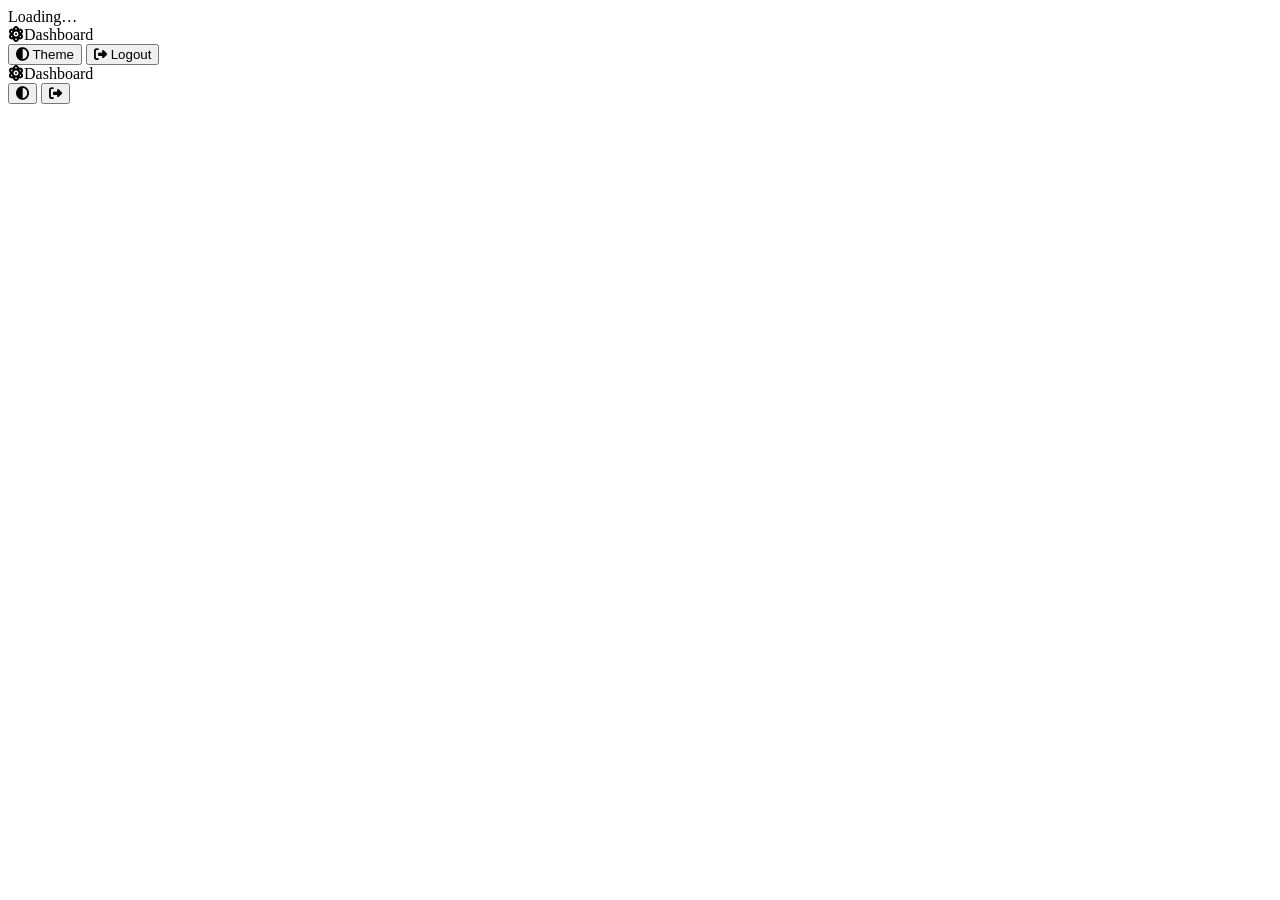
==== app.html @ cdaf5f93 "New" ====
<!DOCTYPE html>
<html lang="en">
<head>
<meta charset="UTF-8">
<meta name="viewport" content="width=device-width,initial-scale=1">
<meta name="referrer" content="no-referrer">
<meta name="robots" content="noindex,nofollow">
<title>Teacher dashboard</title>
<link rel="preconnect" href="https://fonts.googleapis.com"><link rel="preconnect" href="https://fonts.gstatic.com" crossorigin>
<link href="https://fonts.googleapis.com/css2?family=Hind+Siliguri:wght@400;600;700&family=Plus+Jakarta+Sans:wght@500;700;800&display=swap" rel="stylesheet">
<meta name="theme-color" content="#6D5EF5">
<script>try{var t=localStorage.getItem('ht_theme');document.documentElement.dataset.theme=t||(matchMedia('(prefers-color-scheme:dark)').matches?'dark':'light')}catch(e){}</script>
<link rel="stylesheet" href="css/style.css">
<link rel="stylesheet" href="https://cdnjs.cloudflare.com/ajax/libs/font-awesome/6.4.0/css/all.min.css">
</head>
<body>
<div id="boot" class="center-wrap"><div class="muted">Loading…</div></div>
<div id="shell" class="shell hidden">
  <aside class="rail">
    <div class="brand"><span class="logo"><i class="fas fa-atom"></i></span><span id="brand2">Dashboard</span></div>
    <div id="rnav" style="display:flex;flex-direction:column;gap:6px"></div>
    <div class="spacer"></div>
    <button class="nav-btn" id="theme2"><i class="fas fa-circle-half-stroke"></i> Theme</button>
    <button class="nav-btn" id="logout2"><i class="fas fa-right-from-bracket"></i> Logout</button>
  </aside>
  <div class="main">
    <header class="topbar"><div class="brand"><span class="logo"><i class="fas fa-atom"></i></span><span id="brand">Dashboard</span></div>
      <button class="icon-btn" id="theme" aria-label="Theme"><i class="fas fa-circle-half-stroke"></i></button>
      <button class="icon-btn" id="logout" aria-label="Logout"><i class="fas fa-right-from-bracket"></i></button></header>
    <main class="page" id="view"></main>
  </div>
  <nav class="bottomnav" id="bnav"></nav>
</div>
<script type="module" src="js/app.js"></script>
</body>
</html>
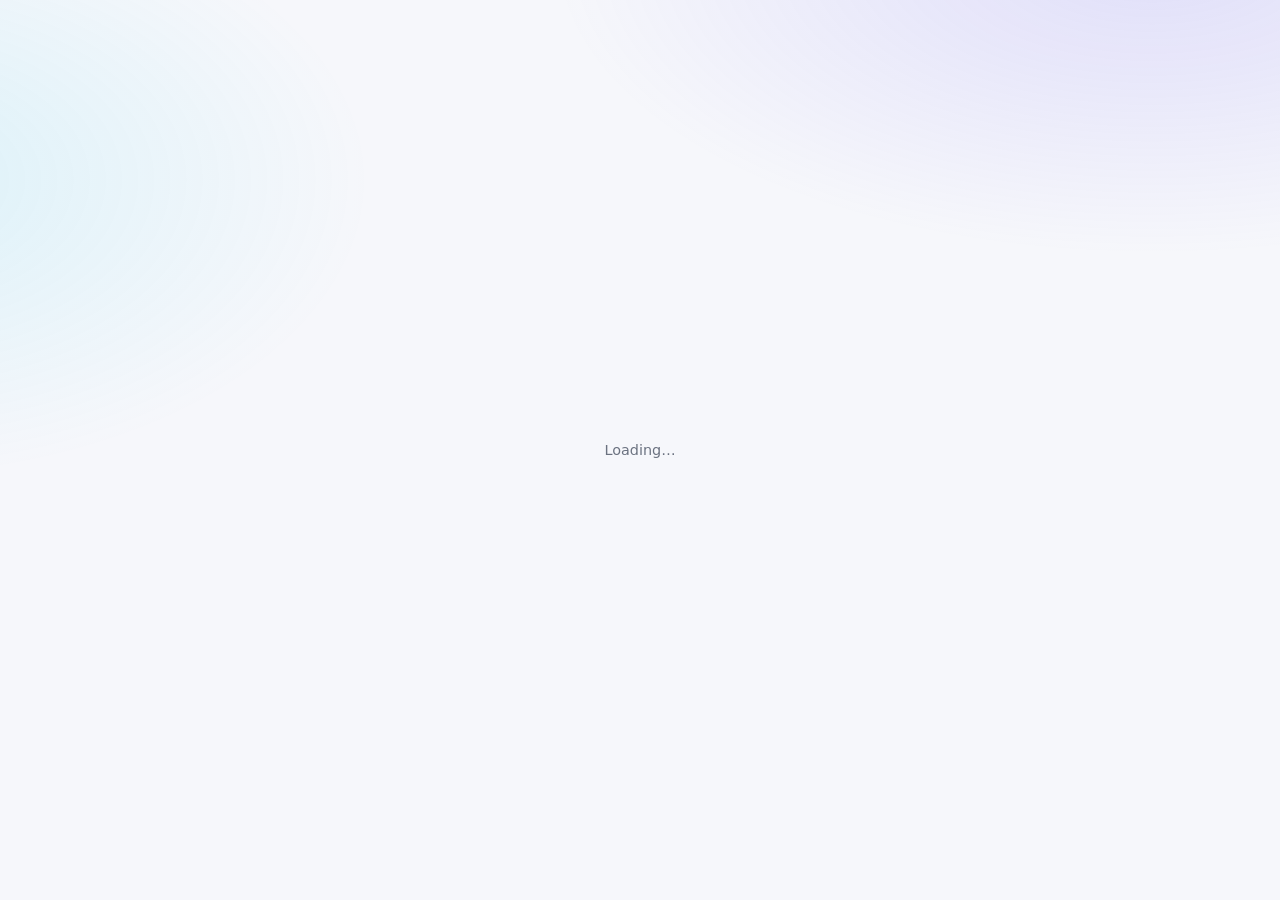
==== commit 2c7ed738: "Add files via upload" ====
--- a/app.html
+++ b/app.html
@@ -9,6 +9,13 @@
 <link rel="preconnect" href="https://fonts.googleapis.com"><link rel="preconnect" href="https://fonts.gstatic.com" crossorigin>
 <link href="https://fonts.googleapis.com/css2?family=Hind+Siliguri:wght@400;600;700&family=Plus+Jakarta+Sans:wght@500;700;800&display=swap" rel="stylesheet">
 <meta name="theme-color" content="#6D5EF5">
+<link rel="icon" type="image/svg+xml" href="icons/favicon.svg">
+<link rel="icon" type="image/png" sizes="32x32" href="icons/favicon-32.png">
+<link rel="apple-touch-icon" href="icons/apple-touch-icon.png">
+<meta name="apple-mobile-web-app-capable" content="yes"><meta name="mobile-web-app-capable" content="yes">
+<meta name="apple-mobile-web-app-status-bar-style" content="black-translucent">
+<link rel="manifest" href="manifest.webmanifest">
+
 <script>try{var t=localStorage.getItem('ht_theme');document.documentElement.dataset.theme=t||(matchMedia('(prefers-color-scheme:dark)').matches?'dark':'light')}catch(e){}</script>
 <link rel="stylesheet" href="css/style.css">
 <link rel="stylesheet" href="https://cdnjs.cloudflare.com/ajax/libs/font-awesome/6.4.0/css/all.min.css">
@@ -17,20 +24,23 @@
 <div id="boot" class="center-wrap"><div class="muted">Loading…</div></div>
 <div id="shell" class="shell hidden">
   <aside class="rail">
-    <div class="brand"><span class="logo"><i class="fas fa-atom"></i></span><span id="brand2">Dashboard</span></div>
+    <div class="brand"><img class="logo-img" src="icons/icon-192.png" alt=""><span id="brand2">Dashboard</span></div>
     <div id="rnav" style="display:flex;flex-direction:column;gap:6px"></div>
     <div class="spacer"></div>
     <button class="nav-btn" id="theme2"><i class="fas fa-circle-half-stroke"></i> Theme</button>
     <button class="nav-btn" id="logout2"><i class="fas fa-right-from-bracket"></i> Logout</button>
   </aside>
   <div class="main">
-    <header class="topbar"><div class="brand"><span class="logo"><i class="fas fa-atom"></i></span><span id="brand">Dashboard</span></div>
+    <header class="topbar"><div class="brand"><img class="logo-img" src="icons/icon-192.png" alt=""><span id="brand">Dashboard</span></div>
+      <a class="icon-btn" href="#settings" aria-label="Settings" style="text-decoration:none"><i class="fas fa-gear"></i></a>
       <button class="icon-btn" id="theme" aria-label="Theme"><i class="fas fa-circle-half-stroke"></i></button>
       <button class="icon-btn" id="logout" aria-label="Logout"><i class="fas fa-right-from-bracket"></i></button></header>
     <main class="page" id="view"></main>
   </div>
   <nav class="bottomnav" id="bnav"></nav>
 </div>
+<link rel="stylesheet" href="https://cdn.jsdelivr.net/npm/katex@0.16.8/dist/katex.min.css">
+<script defer src="https://cdn.jsdelivr.net/npm/katex@0.16.8/dist/katex.min.js"></script>
 <script type="module" src="js/app.js"></script>
 </body>
 </html>
--- a/css/style.css
+++ b/css/style.css
@@ -0,0 +1,169 @@
+:root{
+  --bg:#F6F7FB;--card:#fff;--ink:#12141F;--muted:#6B7280;--line:rgba(18,20,31,.08);
+  --brand:#6D5EF5;--brand-d:#5A4BE0;--aqua:#22D3EE;--coral:#FF7A59;--ok:#34D399;--okd:#0f7a55;--warn:#F59E0B;--err:#EF4444;
+  --soft:#EEF0FF;--r:22px;--sh:0 1px 2px rgba(18,20,31,.04),0 8px 24px rgba(40,40,90,.07);
+  --grad:linear-gradient(135deg,#6D5EF5,#4F46E5 60%,#7C3AED);
+  --font:"Plus Jakarta Sans","Inter","Hind Siliguri",system-ui,-apple-system,"Segoe UI",sans-serif;
+  --ease:cubic-bezier(.2,.8,.2,1);
+}
+[data-theme=dark]{
+  --bg:#0E1020;--card:#171A2E;--ink:#EEF0FA;--muted:#9AA0B8;--line:rgba(255,255,255,.09);--soft:#22264A;
+  --sh:0 1px 2px rgba(0,0,0,.3),0 10px 30px rgba(0,0,0,.35);--okd:#6ee7b7;
+}
+*{box-sizing:border-box;-webkit-tap-highlight-color:transparent}
+html,body{margin:0}
+body{font-family:var(--font);background:var(--bg);color:var(--ink);line-height:1.55;-webkit-text-size-adjust:100%;transition:background .3s,color .3s}
+body::before{content:"";position:fixed;inset:0;z-index:-1;pointer-events:none;
+  background:radial-gradient(600px 300px at 90% -5%,rgba(109,94,245,.16),transparent),radial-gradient(500px 300px at -10% 20%,rgba(34,211,238,.12),transparent)}
+h1,h2,h3{margin:0 0 .45em;line-height:1.2;letter-spacing:-.02em}
+h2{font-size:1.6rem;font-weight:800}
+a{color:var(--brand)}
+.muted{color:var(--muted);font-size:.9rem}
+.hidden{display:none!important}
+.title{font-weight:700;overflow:hidden;text-overflow:ellipsis}
+
+/* ---------- motion ---------- */
+@keyframes rise{from{opacity:0;transform:translateY(12px)}to{opacity:1;transform:none}}
+@keyframes pop{0%{transform:scale(.4);opacity:0}70%{transform:scale(1.12)}100%{transform:scale(1);opacity:1}}
+@keyframes ringin{from{stroke-dashoffset:var(--c)}}
+@keyframes draw{from{stroke-dashoffset:1}to{stroke-dashoffset:0}}
+@keyframes sheet{from{opacity:0;transform:translateY(40px)}to{opacity:1;transform:none}}
+@keyframes fade{from{opacity:0}to{opacity:1}}
+@keyframes float{0%,100%{transform:translateY(0)}50%{transform:translateY(-8px)}}
+@keyframes shimmer{to{background-position:-200% 0}}
+@keyframes orbit{to{transform:rotate(360deg)}}
+.view-in>*{animation:rise .5s var(--ease) both}
+.view-in>*:nth-child(2){animation-delay:.05s}.view-in>*:nth-child(3){animation-delay:.1s}
+.view-in>*:nth-child(4){animation-delay:.15s}.view-in>*:nth-child(5){animation-delay:.2s}
+.view-in>*:nth-child(n+6){animation-delay:.25s}
+.stagger>*{animation:rise .45s var(--ease) both}
+.stagger>*:nth-child(2){animation-delay:.04s}.stagger>*:nth-child(3){animation-delay:.08s}
+.stagger>*:nth-child(4){animation-delay:.12s}.stagger>*:nth-child(5){animation-delay:.16s}
+.stagger>*:nth-child(n+6){animation-delay:.2s}
+.skeleton{height:90px;border-radius:var(--r);background:linear-gradient(90deg,var(--line) 25%,rgba(128,128,160,.18) 50%,var(--line) 75%);background-size:200% 100%;animation:shimmer 1.3s linear infinite;margin-bottom:12px}
+@media(prefers-reduced-motion:reduce){*,*::before,*::after{animation-duration:.01ms!important;animation-delay:0s!important;transition-duration:.01ms!important}}
+
+/* ---------- layout (teacher) ---------- */
+.shell{min-height:100vh}
+.rail{display:none}
+.main{min-width:0}
+.topbar{position:sticky;top:0;z-index:20;display:flex;align-items:center;gap:10px;padding:12px 16px;background:color-mix(in srgb,var(--bg) 82%,transparent);backdrop-filter:blur(14px);border-bottom:1px solid var(--line)}
+.brand{font-weight:800;flex:1;white-space:nowrap;overflow:hidden;text-overflow:ellipsis;display:flex;gap:8px;align-items:center}
+.logo{width:34px;height:34px;border-radius:11px;background:var(--grad);color:#fff;display:grid;place-items:center;flex:none}
+.page{max-width:980px;margin:0 auto;padding:18px 16px 110px}
+.row{display:flex;gap:10px;flex-wrap:wrap;align-items:center}
+.row.between{justify-content:space-between}
+.grid{display:grid;gap:14px;grid-template-columns:repeat(auto-fill,minmax(240px,1fr))}
+.icon-btn{width:40px;height:40px;border-radius:13px;border:1px solid var(--line);background:var(--card);color:var(--ink);cursor:pointer;display:grid;place-items:center;font-size:1rem;transition:transform .2s var(--ease)}
+.icon-btn:active{transform:scale(.92)}
+
+/* bottom nav (mobile, both apps) */
+.bottomnav{position:fixed;left:12px;right:12px;bottom:max(12px,env(safe-area-inset-bottom));z-index:30;max-width:520px;margin:0 auto;
+  display:flex;justify-content:space-around;gap:2px;padding:7px;border-radius:26px;background:color-mix(in srgb,var(--card) 86%,transparent);
+  backdrop-filter:blur(18px);border:1px solid var(--line);box-shadow:0 12px 40px rgba(30,30,80,.2)}
+.nav-btn{flex:1;border:0;background:none;color:var(--muted);font:inherit;font-size:.68rem;font-weight:700;padding:8px 2px;border-radius:19px;cursor:pointer;display:flex;flex-direction:column;align-items:center;gap:3px;transition:all .25s var(--ease)}
+.nav-btn i{font-size:1.1rem;transition:transform .3s var(--ease)}
+.nav-btn.active{color:#fff;background:var(--grad);box-shadow:0 6px 16px rgba(109,94,245,.4)}
+.nav-btn.active i{transform:translateY(-1px) scale(1.12)}
+
+@media(min-width:900px){
+  .shell{display:grid;grid-template-columns:240px 1fr}
+  .rail{display:flex;flex-direction:column;gap:6px;padding:20px 14px;position:sticky;top:0;height:100vh;border-right:1px solid var(--line)}
+  .rail .brand{padding:6px 8px 18px;font-size:1.05rem}
+  .rail .nav-btn{flex:none;flex-direction:row;font-size:.95rem;padding:12px 14px;gap:12px;justify-content:flex-start;border-radius:15px}
+  .rail .nav-btn i{width:20px;text-align:center}
+  .rail .spacer{flex:1}
+  .shell .topbar,.shell .bottomnav{display:none}
+  .page{padding:32px 32px 60px}
+}
+
+/* ---------- cards & forms ---------- */
+.card{background:var(--card);border-radius:var(--r);box-shadow:var(--sh);padding:18px;border:1px solid var(--line)}
+.card.hover{transition:transform .25s var(--ease),box-shadow .25s}
+.card.hover:hover{transform:translateY(-3px)}
+.stat{font-size:2.2rem;font-weight:800;letter-spacing:-.03em;line-height:1.1}
+.empty{text-align:center;color:var(--muted);padding:34px 10px}
+.empty .orb{width:74px;height:74px;margin:0 auto 10px;border-radius:50%;border:2px dashed var(--brand);display:grid;place-items:center;color:var(--brand);font-size:1.6rem;animation:float 3.2s ease-in-out infinite}
+label{display:block;font-size:.82rem;font-weight:700;margin:14px 0 6px;color:var(--muted)}
+input,select,textarea{width:100%;font:inherit;padding:12px 14px;border:1.5px solid var(--line);border-radius:14px;background:var(--card);color:var(--ink);transition:border-color .2s,box-shadow .2s}
+input:focus,select:focus,textarea:focus{outline:none;border-color:var(--brand);box-shadow:0 0 0 4px rgba(109,94,245,.18)}
+textarea{min-height:120px;resize:vertical}
+.check{display:flex;gap:10px;align-items:center;font-weight:600;margin:4px 0;color:var(--ink);font-size:.95rem}
+.check input{width:20px;height:20px;accent-color:var(--brand)}
+.checks{border:1.5px solid var(--line);border-radius:14px;padding:8px 14px;max-height:190px;overflow:auto}
+
+.btn{font:inherit;font-weight:700;border:1px solid var(--line);background:var(--card);color:var(--ink);padding:11px 18px;border-radius:99px;cursor:pointer;display:inline-flex;gap:8px;align-items:center;justify-content:center;transition:transform .18s var(--ease),box-shadow .2s,background .2s}
+.btn:hover{box-shadow:var(--sh)}.btn:active{transform:scale(.96)}
+.btn:disabled{opacity:.5;cursor:not-allowed;transform:none}
+.btn-primary{background:var(--grad);border-color:transparent;color:#fff;box-shadow:0 8px 20px rgba(109,94,245,.32)}
+.btn-danger{background:var(--err);border-color:transparent;color:#fff}
+.btn-wa{background:#25D366;border-color:transparent;color:#fff}
+.btn-sm{padding:7px 13px;font-size:.82rem}
+.btn-block{width:100%}
+
+.chip{display:inline-block;background:var(--soft);color:var(--brand);border-radius:99px;padding:3px 11px;font-size:.75rem;font-weight:700}
+.chip.ok{background:rgba(52,211,153,.18);color:var(--okd)}.chip.warn{background:rgba(245,158,11,.18);color:#b45309}
+[data-theme=dark] .chip.warn{color:#fbbf24}
+.avatar{width:46px;height:46px;border-radius:50%;background:var(--grad);color:#fff;display:grid;place-items:center;font-weight:800;flex:none;box-shadow:0 0 0 3px var(--card),0 0 0 5px rgba(109,94,245,.35)}
+.list-item{display:flex;gap:12px;align-items:center;padding:14px 0;border-bottom:1px solid var(--line)}
+.list-item:last-child{border-bottom:0}
+.list-item .grow{flex:1;min-width:0}
+.type-ico{width:46px;height:46px;border-radius:15px;display:grid;place-items:center;color:#fff;flex:none;font-size:1.1rem}
+.t-PDF{background:var(--coral)}.t-Video{background:var(--brand)}.t-Note{background:#06b6d4}.t-Link{background:#10b981}.t-Other{background:#8b5cf6}
+
+/* ring & chart */
+.ring{position:relative;display:inline-block}
+.ring-bg{stroke:var(--line)}
+.ring-fg{animation:ringin 1s var(--ease) both .2s}
+.ring-center{position:absolute;inset:0;display:grid;place-content:center;text-align:center}
+.ring-num{font-size:2.2rem;font-weight:800;letter-spacing:-.03em;line-height:1}
+.ring-sub{font-size:.72rem;color:var(--muted);font-weight:700;margin-top:4px}
+.spark-line{stroke-dasharray:1;animation:draw 1.2s var(--ease) both .2s}
+
+/* attendance */
+.cal{display:flex;flex-wrap:wrap;gap:7px;margin-top:10px}
+.day{background:rgba(52,211,153,.16);color:var(--okd);border-radius:12px;padding:5px 11px;font-size:.82rem;font-weight:700;display:inline-flex;gap:7px;align-items:center;animation:pop .4s var(--ease) both}
+.day button{border:0;background:none;color:inherit;cursor:pointer;padding:0;font-size:1.05rem;line-height:1}
+.dots{display:flex;gap:5px;flex-wrap:wrap;justify-content:center;margin-top:10px}
+.dot{width:10px;height:10px;border-radius:50%;background:var(--brand);animation:pop .4s var(--ease) both}
+
+/* modal / toast */
+.modal-overlay{position:fixed;inset:0;background:rgba(10,12,30,.55);backdrop-filter:blur(4px);z-index:100;display:flex;align-items:flex-end;justify-content:center;animation:fade .2s both}
+.modal{background:var(--card);border-radius:28px 28px 0 0;width:100%;max-width:520px;max-height:92vh;display:flex;flex-direction:column;animation:sheet .38s var(--ease) both;border:1px solid var(--line)}
+.modal.wide{max-width:720px}
+.modal-head{display:flex;justify-content:space-between;align-items:center;padding:18px 20px 8px}
+.modal-title{font-weight:800;font-size:1.15rem}
+.modal-x{border:0;background:var(--soft);width:34px;height:34px;border-radius:50%;font-size:1.3rem;cursor:pointer;color:var(--ink)}
+.modal-body{padding:6px 20px 14px;overflow:auto}
+.modal-foot{padding:12px 20px calc(16px + env(safe-area-inset-bottom));display:flex;gap:8px;justify-content:flex-end;flex-wrap:wrap}
+.msg-preview{white-space:pre-wrap;background:#DCF8C6;color:#111;padding:12px 14px;border-radius:16px 16px 16px 4px;font:inherit;font-size:.9rem}
+@media(min-width:640px){.modal-overlay{align-items:center}.modal{border-radius:26px}}
+#toasts{position:fixed;top:14px;left:50%;transform:translateX(-50%);z-index:400;display:flex;flex-direction:column;gap:8px;align-items:center;width:calc(100% - 24px);max-width:420px;pointer-events:none}
+.toast{background:var(--ink);color:var(--bg);padding:11px 18px;border-radius:99px;box-shadow:var(--sh);font-weight:700;font-size:.9rem;animation:sheet .35s var(--ease) both;transition:opacity .35s}
+.toast-err{background:var(--err);color:#fff}.toast.out{opacity:0}
+
+/* auth */
+.center-wrap{min-height:100vh;display:grid;place-items:center;padding:16px}
+.login-card{max-width:410px;width:100%;padding:28px;backdrop-filter:blur(16px)}
+.login-card .logo{width:60px;height:60px;border-radius:20px;font-size:1.6rem;margin:0 auto 12px;animation:float 3.5s ease-in-out infinite}
+.alert{padding:11px 14px;border-radius:14px;font-size:.88rem;margin:10px 0;font-weight:600}
+.alert-warn{background:rgba(245,158,11,.16);color:#b45309}.alert-err{background:rgba(239,68,68,.14);color:#b91c1c}
+[data-theme=dark] .alert-warn{color:#fbbf24}[data-theme=dark] .alert-err{color:#fca5a5}
+.divider{text-align:center;color:var(--muted);font-size:.78rem;margin:16px 0;font-weight:700}
+
+/* student */
+.hero{background:var(--grad);color:#fff;padding:34px 18px 70px;position:relative;overflow:hidden;border-radius:0 0 34px 34px}
+.hero::after{content:"";position:absolute;right:-60px;top:-60px;width:230px;height:230px;border-radius:50%;border:2px solid rgba(255,255,255,.25);animation:orbit 24s linear infinite}
+.hero::before{content:"";position:absolute;right:20px;top:20px;width:12px;height:12px;border-radius:50%;background:var(--aqua);box-shadow:0 0 0 6px rgba(34,211,238,.25)}
+.hero .inner{max-width:760px;margin:0 auto;position:relative;z-index:1}
+.hero h1{font-size:1.85rem;font-weight:800;margin:4px 0 2px}
+.hero p{margin:0;opacity:.9;font-weight:600}
+.pill{background:rgba(255,255,255,.2);backdrop-filter:blur(6px);padding:5px 14px;border-radius:99px;font-size:.82rem;font-weight:700;display:inline-block;margin-top:12px}
+.spage{max-width:760px;margin:-46px auto 0;padding:0 14px 120px;position:relative;z-index:2}
+.ringcard{text-align:center;padding:24px 18px}
+.chips{display:flex;gap:8px;overflow-x:auto;padding:2px 0 12px}
+.chips .chip{cursor:pointer;border:0;font:inherit;font-weight:700;font-size:.8rem;padding:7px 15px;white-space:nowrap;transition:all .2s}
+.chips .chip.active{background:var(--brand);color:#fff}
+.stack>*{margin-bottom:12px}
+.two{display:grid;grid-template-columns:1fr 1fr;gap:12px}
+.spark{display:block;height:90px}
